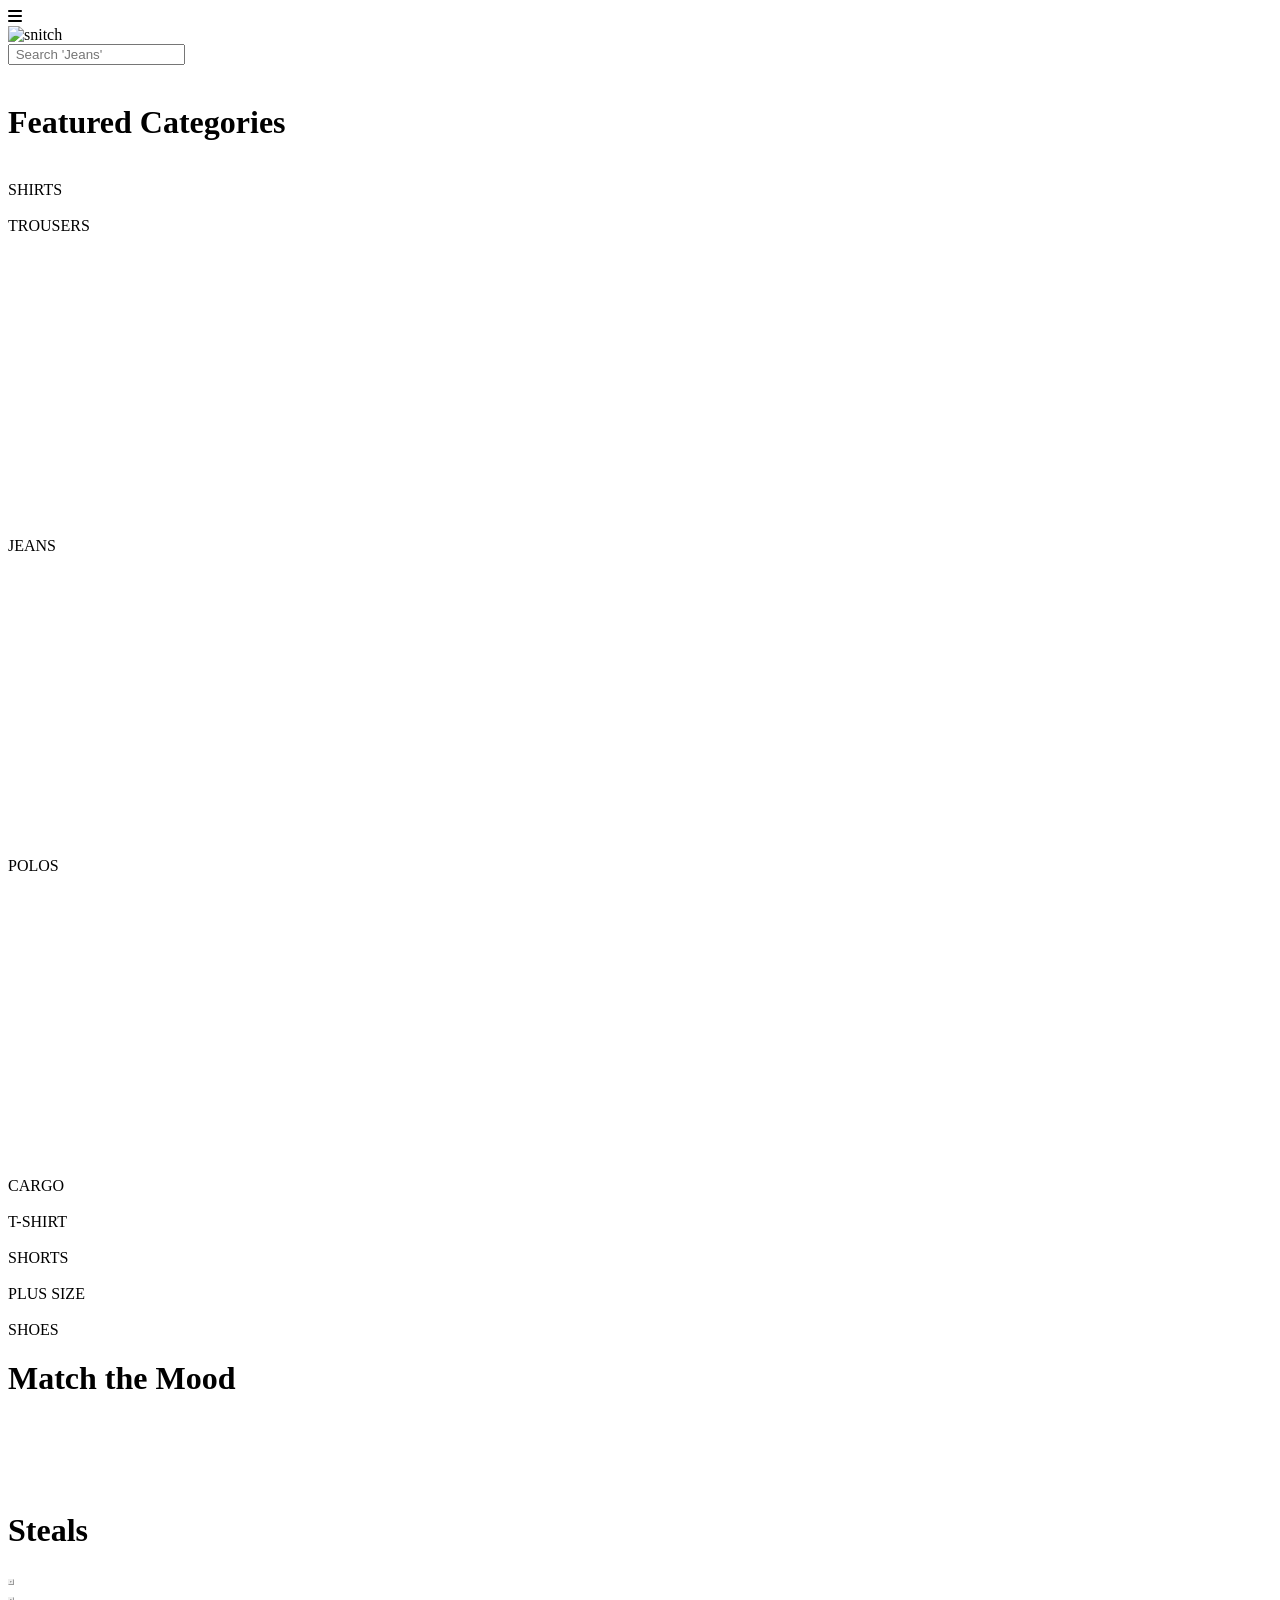
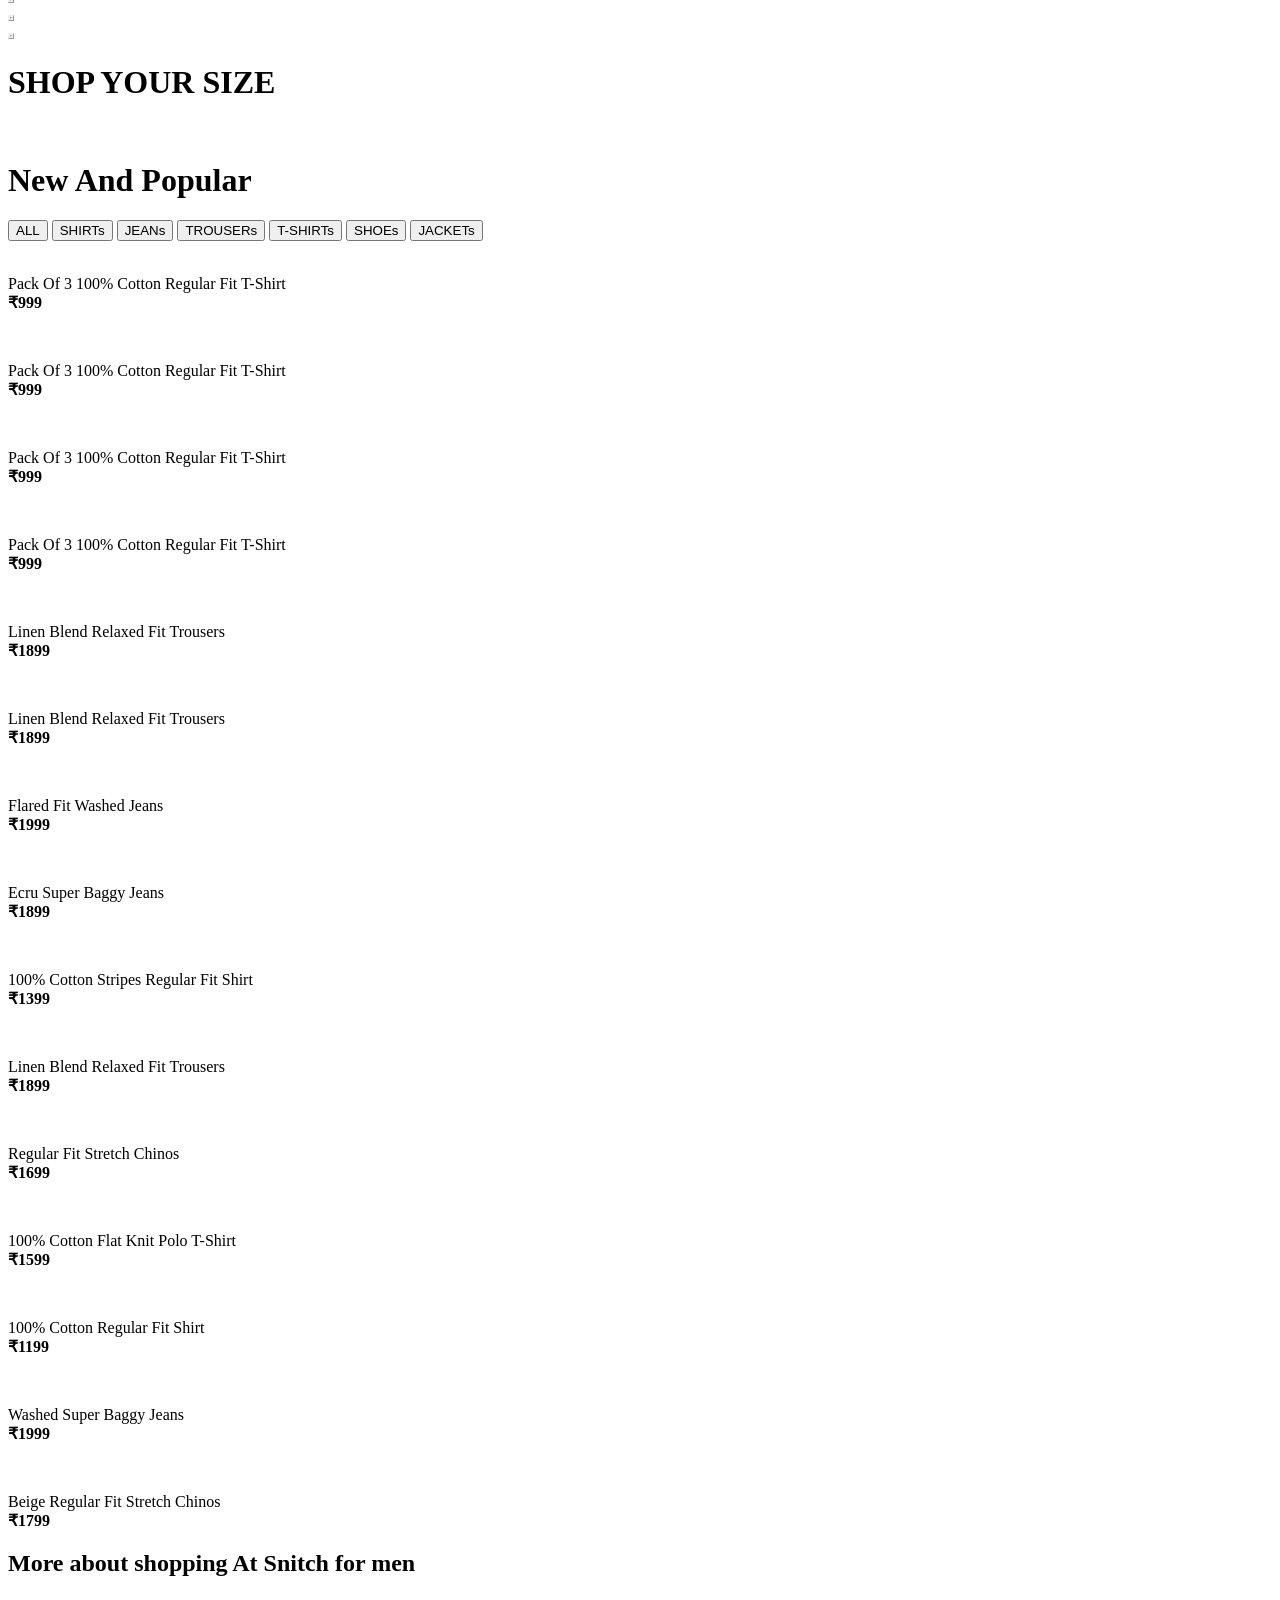
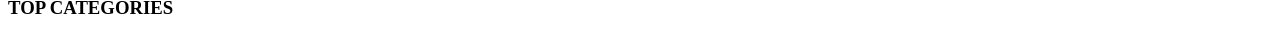
==== index.html @ 4ebf4e43 "Rename snitch.html to index.html" ====
<!doctype html>
<html lang="en">
  <head>
    <meta charset="UTF-8" />
    <meta name="viewport" content="width=device-width, initial-scale=1.0" />
    <link
      rel="stylesheet"
      href="https://fonts.googleapis.com/css2?family=Material+Symbols+Outlined:opsz,wght,FILL,GRAD@20..48,100..700,0..1,-50..200&icon_names=menu"
    />
    <link
      rel="stylesheet"
      href="https://cdnjs.cloudflare.com/ajax/libs/font-awesome/6.5.0/css/all.min.css"
    />
    <link rel="stylesheet" href="/Snitch/style.css" />
    <link
      href="https://cdn.jsdelivr.net/npm/remixicon@4.9.0/fonts/remixicon.css"
      rel="stylesheet"
    />
    <link rel="preconnect" href="https://fonts.googleapis.com">
<link rel="preconnect" href="https://fonts.gstatic.com" crossorigin>
<link rel="preconnect" href="https://fonts.googleapis.com">
<link rel="preconnect" href="https://fonts.gstatic.com" crossorigin>
<link href="https://fonts.googleapis.com/css2?family=Google+Sans:ital,opsz,wght@0,17..18,400..700;1,17..18,400..700&display=swap" rel="stylesheet">
    <title>Snitch.com</title>
  </head>
  <body>
    <div class="nav-bar">
      <div class="left-side">
        <i class="fa-solid fa-bars"></i>
      </div>

      <div class="middle-side">
        <img
          class="logo"
          src="https://www.snitch.co.in/cdn/shop/files/SNITCH_LOGO_NEW_BLACK.png?v=1721457834"
          alt="snitch"
        />
      </div>

      <div class="right-side">
        <input class="search-bar" type="text" placeholder=" Search 'Jeans' " />
        <i class="ri-user-line"></i>
        <i class="ri-shopping-bag-4-line"></i>
      </div>
    </div>

    <div class="image-slide">
      <div class="track">
        <img
          class="img"
          src="https://d2d5n4ft74bagm.cloudfront.net/media/banners/d344a7dc-7977-4463-935c-de212f93ea97/1772714499.jpeg?w=90"
          alt=""
        />
        <img
          class="img"
          src="https://d2d5n4ft74bagm.cloudfront.net/media/banners/f60a0f10-ed69-47cb-b82d-6604c344666f/1773665882.jpeg?w=90"
          alt=""
        />
        <img
          class="img"
          src="https://d2d5n4ft74bagm.cloudfront.net/media/banners/07b336dd-ed17-4b62-84c9-c18dc84265b3/1772714397.jpeg?w=90"
          alt=""
        />
        <img
          class="img"
          src="https://d2d5n4ft74bagm.cloudfront.net/media/banners/26cbc150-a962-4d71-9bdb-cac1554074b3/1773129245.jpeg?w=90"
          alt=""
        />
        <img
          class="img"
          src="https://d2d5n4ft74bagm.cloudfront.net/media/banners/1704323f-be05-49d1-abdf-2b9d4b380892/1774010458.jpeg?w=90"
          alt=""
        />
        <img
          class="img"
          src="https://d2d5n4ft74bagm.cloudfront.net/media/banners/d344a7dc-7977-4463-935c-de212f93ea97/1772714499.jpeg?w=90"
          alt=""
        />
        <img
          class="img"
          src="https://d2d5n4ft74bagm.cloudfront.net/media/banners/f60a0f10-ed69-47cb-b82d-6604c344666f/1773665882.jpeg?w=90"
          alt=""
        />
        <img
          class="img"
          src="https://d2d5n4ft74bagm.cloudfront.net/media/banners/07b336dd-ed17-4b62-84c9-c18dc84265b3/1772714397.jpeg?w=90"
          alt=""
        />
        <img
          class="img"
          src="https://d2d5n4ft74bagm.cloudfront.net/media/banners/26cbc150-a962-4d71-9bdb-cac1554074b3/1773129245.jpeg?w=90"
          alt=""
        />
        <img
          class="img"
          src="https://d2d5n4ft74bagm.cloudfront.net/media/banners/1704323f-be05-49d1-abdf-2b9d4b380892/1774010458.jpeg?w=90"
          alt=""
        />
      </div>
    </div>
    <h1 class="mid-heading">Featured Categories</h1>
    <div class="Grid-mid-section">
      <div class="grid-img">
        <img
          style="height: 320px"
          src="https://d2d5n4ft74bagm.cloudfront.net/media/featured-category/aaef3c11-531f-4996-bfdc-779c33ff0cec/1772714622.jpeg?w=90"
          alt=""
        />
        <div class="CLOTH-SECTIONS">SHIRTS</div>
      </div>
      <div style="height: 320px" class="grid-img">
        <img
          style="height: 320px"
          src="https://d2d5n4ft74bagm.cloudfront.net/media/featured-category/4c91b6ae-4117-4aac-a97b-78ef219325ee/1772714639.jpeg?w=90"
          alt=""
        />
        <div class="CLOTH-SECTIONS">TROUSERS</div>
      </div>
      <div style="height: 320px" class="grid-img">
        <img
          style="height: 320px"
          src="https://d2d5n4ft74bagm.cloudfront.net/media/featured-category/59d59218-a414-4995-94c8-4aa61aae9ae0/1772714656.jpeg?w=90"
          alt=""
        />
        <div class="CLOTH-SECTIONS">JEANS</div>
      </div>
      <div style="height: 320px" class="grid-img">
        <img
          style="height: 320px"
          src="https://d2d5n4ft74bagm.cloudfront.net/media/featured-category/aebdc03f-f280-4cf9-8a80-12a648b2025a/1772714669.jpeg?w=90"
          alt=""
        />
        <div class="CLOTH-SECTIONS">POLOS</div>
      </div>
      <div class="grid-img">
        <img
          style="height: 320px"
          src="https://d2d5n4ft74bagm.cloudfront.net/media/featured-category/b83959e3-074a-409f-a033-e56e2781ab73/1772714681.jpeg?w=90"
          alt=""
        />
        <div class="CLOTH-SECTIONS">CARGO</div>
      </div>
      <div class="grid-img">
        <img
          style="height: 320px"
          src="https://d2d5n4ft74bagm.cloudfront.net/media/featured-category/5b1d3e8b-adff-4539-8be7-96d8c01c0d12/1772714845.jpeg?w=90"
          alt=""
        />
        <div class="CLOTH-SECTIONS">T-SHIRT</div>
      </div>
      <div class="grid-img">
        <img
          style="height: 320px"
          src="https://d2d5n4ft74bagm.cloudfront.net/media/featured-category/04088c7a-3216-4a8b-9b23-e7f7703e1f6b/1772714906.jpeg?w=90"
          alt=""
        />
        <div class="CLOTH-SECTIONS">SHORTS</div>
      </div>
      <div class="grid-img">
        <img
          style="height: 320px"
          src="https://d2d5n4ft74bagm.cloudfront.net/media/featured-category/9d62e211-00c9-4b34-9180-28365f3454be/1773834900.jpeg?w=90"
          alt=""
        />
        <div class="CLOTH-SECTIONS">PLUS SIZE</div>
      </div>
      <div class="grid-img">
        <img
          style="height: 320px"
          src="https://d2d5n4ft74bagm.cloudfront.net/media/featured-category/0ddd6589-25a3-4d03-91c5-1f411aaaa9b2/1773835424.jpeg?w=90"
          alt=""
        />
        <div class="CLOTH-SECTIONS">SHOES</div>
      </div>
    </div>
    <h1 class="mid-heading">Match the Mood</h1>

    <div class="flex-box">
      <div>
        <img
          style="height: 320px"
          src="https://d2d5n4ft74bagm.cloudfront.net/media/shop-by-occasion/ec434243-e6ca-4ccd-85b1-e86576394896/1772776388.jpeg?w=90"
          alt=""
        />
      </div>
      <div>
        <img
          style="height: 320px"
          src="https://d2d5n4ft74bagm.cloudfront.net/media/shop-by-occasion/85c52675-d3ab-4a07-822e-127ab173e314/1773398927.jpeg?w=90"
          alt=""
        />
      </div>
      <div>
        <img
          style="height: 320px"
          src="https://d2d5n4ft74bagm.cloudfront.net/media/shop-by-occasion/7ab0eaf9-32ed-418b-a3f0-5e662d92d4ca/1772776454.jpeg?w=90"
          alt=""
        />
      </div>
      <div>
        <img
          style="height: 320px"
          src="https://d2d5n4ft74bagm.cloudfront.net/media/shop-by-occasion/a7853194-36c9-47fa-a4f2-6699f538f742/1772776471.jpeg?w=90"
          alt=""
        />
      </div>
    </div>
    <h1 class="mid-heading">Steals</h1>

    <div class="flex-box">
      <div>
        <img
          style="height: 320px; border-style: ridge;"
          src="https://d2d5n4ft74bagm.cloudfront.net/media/shop-by-price/cd88297f-074e-4b0b-8b60-4540c0fa2e99/1773406644.jpeg?w=90"
          alt=""
        />
      </div>
      <div>
        <img
          style="height: 320px; border-style: ridge;"
          src="https://d2d5n4ft74bagm.cloudfront.net/media/shop-by-price/1b6b6790-7fba-4ecd-a87e-83969764c66d/1773827571.jpeg?w=90"
          alt=""
        />
      </div>
      <div>
        <img
          style="height: 320px; border-style: ridge;"
          src="https://d2d5n4ft74bagm.cloudfront.net/media/shop-by-price/477f1b38-f510-49cb-895d-790bb0252aed/1772776289.jpeg?w=90"
          alt=""
        />
      </div>
      <div>
        <img
          style="height: 320px; border-style: ridge;"
          src="https://d2d5n4ft74bagm.cloudfront.net/media/shop-by-price/6b2de746-07eb-45b7-96db-5e3c41fc6b52/1773829832.jpeg?w=90"
          alt=""
        />
      </div>
    </div>
    <h1 class="mid-heading">SHOP YOUR SIZE</h1>
    <img
      class="big-img"
      src="https://cdn.shopify.com/s/files/1/0420/7073/7058/files/shop_your_size2_1.jpg?v=1773041954"
      alt=""
    />
    <h1 class="mid-heading">New And Popular</h1>
    <div class="flex-button">
      <div>
        <button class="button">ALL</button>
        <button class="button">SHIRTs</button>
        <button class="button">JEANs</button>
        <button class="button">TROUSERs</button>
        <button class="button">T-SHIRTs</button>
        <button class="button">SHOEs</button>
        <button class="button">JACKETs</button>
      </div>
    </div>
    <div class="Grid-clothes">

      <div id="image-cloth">
          <img class="image-cloth-grid" src="https://cdn.shopify.com/s/files/1/0420/7073/7058/files/1_b1279b8d-893c-4a78-9091-1e0ae9d6655a.jpg?v=1775112550&quality=80" alt="">
          <p>Pack Of 3 100% Cotton Regular Fit T-Shirt <br> <b>₹999</b>
           </p>
      </div>

      <div id="image-cloth">
          <img class="image-cloth-grid" src="https://cdn.shopify.com/s/files/1/0420/7073/7058/files/1_663fb55c-9c58-4704-9bc2-69cf713c0fb3.jpg?v=1775112321&quality=80" alt="">
          <p>Pack Of 3 100% Cotton Regular Fit T-Shirt <br> <b>₹999</b>
           </p>
      </div>
      <div id="image-cloth">
          <img class="image-cloth-grid" src="https://cdn.shopify.com/s/files/1/0420/7073/7058/files/1_81712520-7390-42d4-828f-66624d5194d3.jpg?v=1775112187&quality=80" alt="">
          <p>Pack Of 3 100% Cotton Regular Fit T-Shirt <br> <b>₹999</b>
           </p>
      </div>
      <div id="image-cloth">
          <img class="image-cloth-grid" src="https://cdn.shopify.com/s/files/1/0420/7073/7058/files/1_555fb42b-535b-442b-a5fe-85a11a204367.jpg?v=1775112010&quality=80" alt="">
          <p>Pack Of 3 100% Cotton Regular Fit T-Shirt <br> <b>₹999</b>
           </p>
      </div>
       <div id="image-cloth">
          <img class="image-cloth-grid" src="https://cdn.shopify.com/s/files/1/0420/7073/7058/files/4tr022-01_1.jpg?v=1773208530&quality=80" alt="">
          <p>Linen Blend Relaxed Fit Trousers <br> <b>₹1899</b>
           </p>
      </div>
      <div id="image-cloth">
          <img class="image-cloth-grid" src="https://cdn.shopify.com/s/files/1/0420/7073/7058/files/4tr022-05_1.jpg?v=1773338210&quality=80" alt="">
          <p>Linen Blend Relaxed Fit Trousers<br> <b>₹1899</b>
           </p>
      </div>
      <div id="image-cloth">
          <img class="image-cloth-grid" src="https://cdn.shopify.com/s/files/1/0420/7073/7058/files/4msd4211-06_1.jpg?v=1774804539&quality=80" alt="">
          <p>Flared Fit Washed Jeans <br> <b>₹1999</b>
           </p>
      </div>
      <div id="image-cloth">
          <img class="image-cloth-grid" src="https://cdn.shopify.com/s/files/1/0420/7073/7058/files/1_fa66b769-2067-481c-8688-aeaafe84a081.jpg?v=1773680462&quality=80" alt="">
          <p>Ecru Super Baggy Jeans <br> <b>₹1899</b>
           </p>
      </div>
      <div id="image-cloth">
          <img class="image-cloth-grid" src="https://cdn.shopify.com/s/files/1/0420/7073/7058/files/4mss4753-02_1.jpg?v=1773208479&quality=80" alt="">
          <p>100% Cotton Stripes Regular Fit Shirt <br> <b>₹1399</b>
           </p>
      </div>
      <div id="image-cloth">
          <img class="image-cloth-grid" src="https://cdn.shopify.com/s/files/1/0420/7073/7058/files/4tr022-02_1.jpg?v=1773060045&quality=80" alt="">
          <p>Linen Blend Relaxed Fit Trousers<br> <b>₹1899</b>
           </p>
      </div>
      <div id="image-cloth">
          <img class="image-cloth-grid" src="https://cdn.shopify.com/s/files/1/0420/7073/7058/files/4msc4038-03_1.jpg?v=1772500879&quality=80" alt="">
          <p>Regular Fit Stretch Chinos <br> <b>₹1699</b>
           </p>
      </div>
      <div id="image-cloth">
          <img class="image-cloth-grid" src="https://cdn.shopify.com/s/files/1/0420/7073/7058/files/1_220b383b-01aa-4759-89b4-36549a99710e.jpg?v=1774804497&quality=80" alt="">
          <p>100% Cotton Flat Knit Polo T-Shirt <br> <b>₹1599</b>
           </p>
      </div>
      <div id="image-cloth">
          <img class="image-cloth-grid" src="https://cdn.shopify.com/s/files/1/0420/7073/7058/files/4mss4758-08_1.jpg?v=1772500923&quality=80" alt="">
          <p>100% Cotton Regular Fit Shirt <br> <b>₹1199</b>
           </p>
      </div>
      <div id="image-cloth">
          <img class="image-cloth-grid" src="https://cdn.shopify.com/s/files/1/0420/7073/7058/files/4je040-02_1.jpg?v=1773059972&quality=80" alt="">
          <p>Washed Super Baggy Jeans<br> <b>₹1999</b>
           </p>
      </div>
      <div id="image-cloth">
          <img class="image-cloth-grid" src="https://cdn.shopify.com/s/files/1/0420/7073/7058/files/1_36775d50-0b5f-47e7-a85f-2b7dcdf0972a.jpg?v=1773680455&quality=80" alt="">
          <p>Beige Regular Fit Stretch Chinos<br> <b>₹1799</b>
           </p>
      </div>
      </div>

    </div>

<div class="description">
  <h2 class="heading">More about shopping At Snitch for men</h2>
    <h3 class="heading">TOP CATEGORIES</h3>
   
</div> 

  </body>
</html>
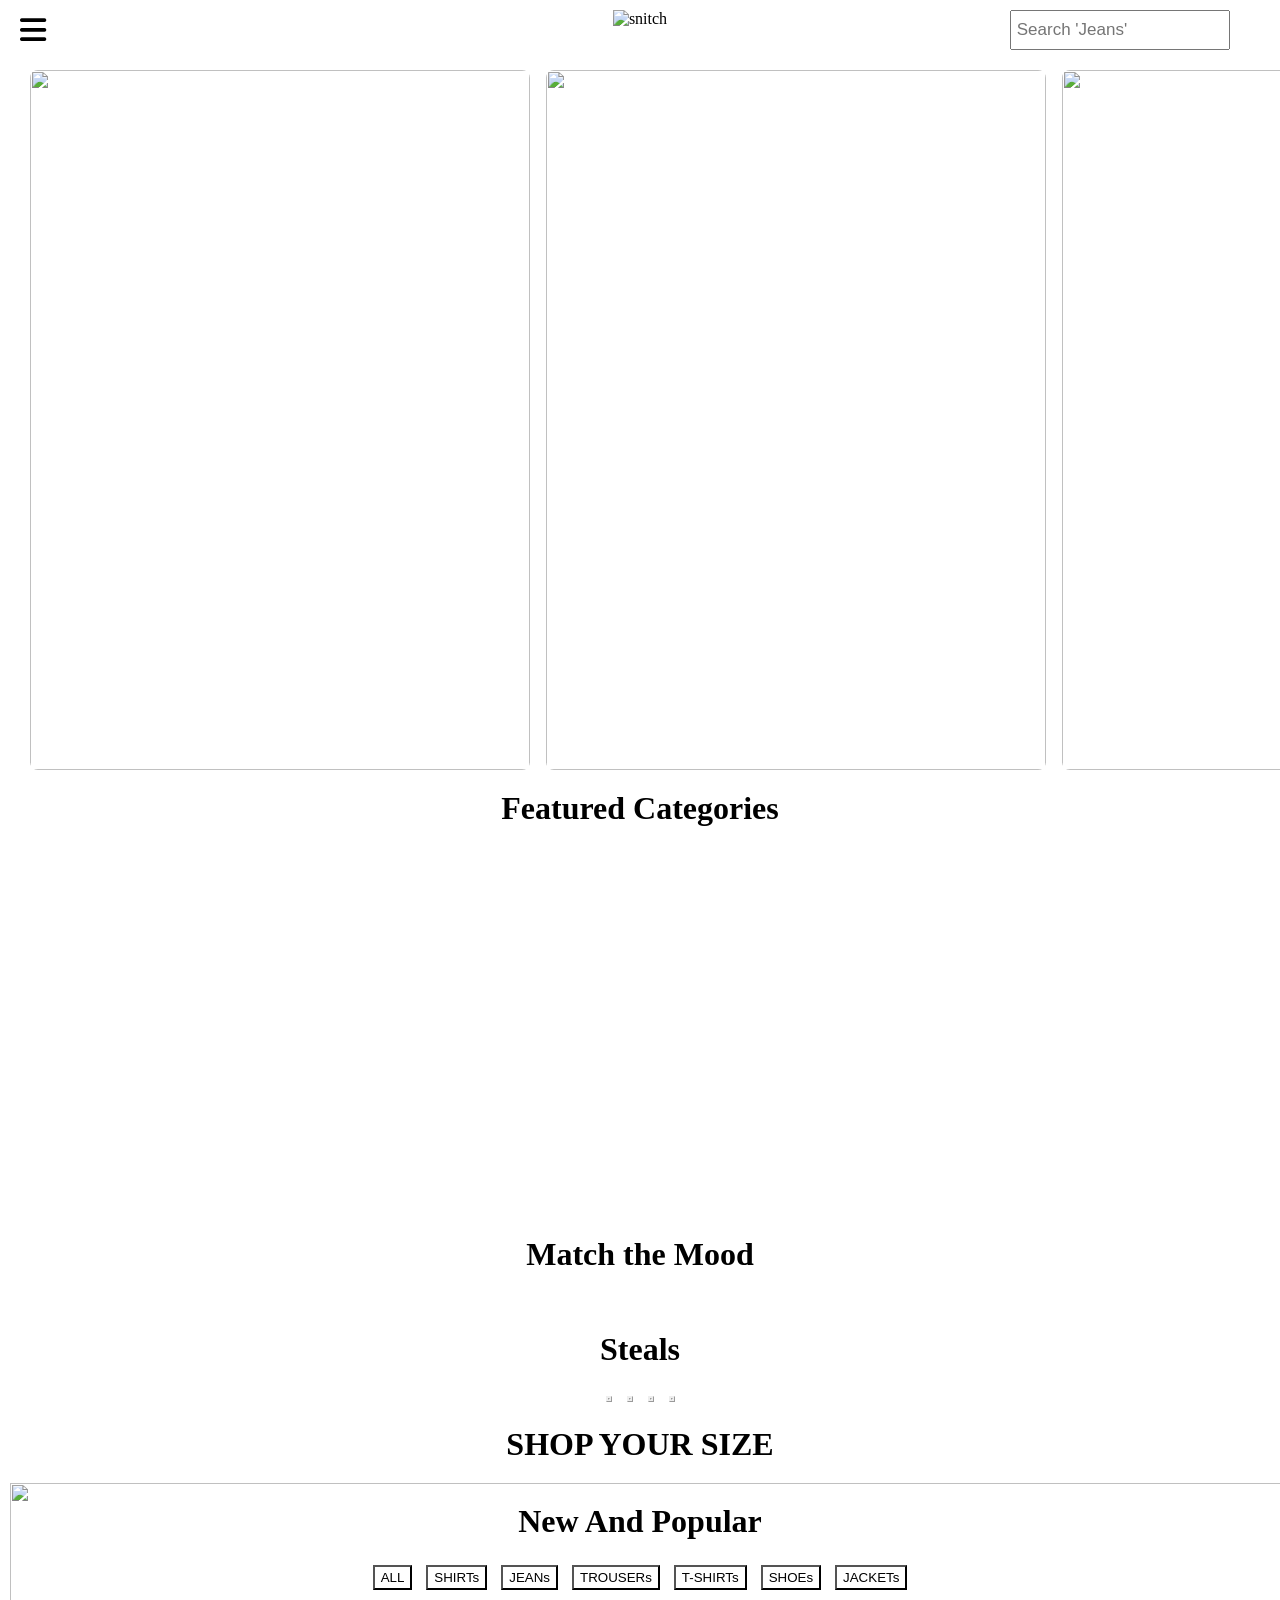
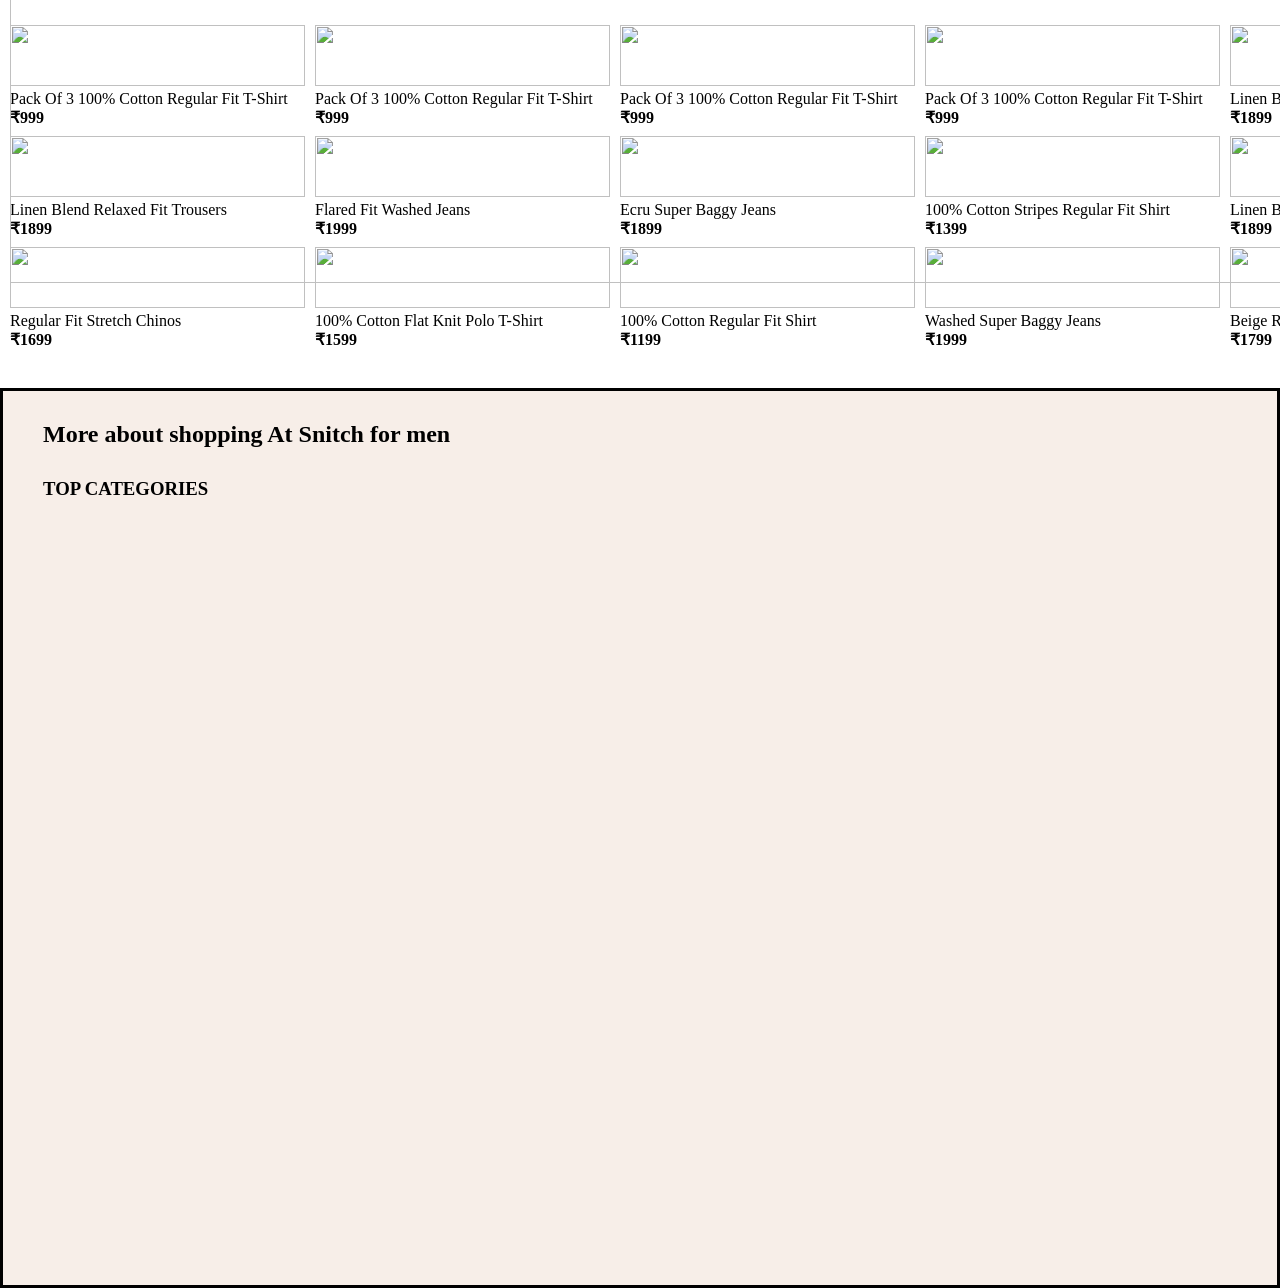
==== commit 8dda0cac: "Update index.html" ====
--- a/index.html
+++ b/index.html
@@ -11,7 +11,7 @@
       rel="stylesheet"
       href="https://cdnjs.cloudflare.com/ajax/libs/font-awesome/6.5.0/css/all.min.css"
     />
-    <link rel="stylesheet" href="/Snitch/style.css" />
+    <link rel="stylesheet" href="style.css" />
     <link
       href="https://cdn.jsdelivr.net/npm/remixicon@4.9.0/fonts/remixicon.css"
       rel="stylesheet"
--- a/style.css
+++ b/style.css
@@ -0,0 +1,197 @@
+* {
+  margin: 0;
+  padding: 0;
+  box-sizing: border-box;
+}
+html,
+body {
+  height: 100%;
+  width: 100%;
+}
+
+.nav-bar {
+  display: flex;
+  justify-content: space-between;
+  align-items: center;
+  height: 60px;
+
+  position: fixed;
+  top: 0;
+  left: 0;
+  right: 0;
+  z-index: 100;
+  background-color: white;
+}
+.left-side {
+  flex: 1;
+}
+.fa-bars {
+  margin-left: 20px;
+  font-size: 30px;
+}
+.right-side {
+  display: flex;
+
+  flex: 1;
+  justify-content: end;
+  align-items: center;
+}
+.middle-side {
+  display: flex;
+
+  flex: 1;
+  justify-content: center;
+}
+.logo {
+  height: 40px;
+
+  object-fit: cover;
+}
+.search-bar {
+  height: 40px;
+  width: 220px;
+  font-size: 17px;
+}
+.ri-user-line {
+  font-size: 25px;
+  padding-left: 20px;
+}
+
+.ri-shopping-bag-4-line {
+  font-size: 25px;
+  padding-left: 15px;
+  padding-right: 15px;
+}
+.image-slide {
+  padding-top: 70px;
+  overflow: hidden; /* add this — clips images outside the window */
+}
+
+.track {
+  display: flex; /* moved flex here to the track */
+  gap: 16px;
+  width: max-content;
+  animation: scroll-left 20s linear infinite;
+  margin-left: 30px;
+}
+
+.track:hover {
+  animation-play-state: paused;
+}
+
+.img {
+  object-fit: cover;
+  width: 500px; /* changed from 30% — % doesn't work well inside max-content */
+  height: 700px;
+  flex-shrink: 0;
+  border-radius: 8px;
+}
+
+@keyframes scroll-left {
+  from {
+    transform: translateX(0);
+  }
+  to {
+    transform: translateX(-50%);
+  }
+}
+.mid-heading {
+  text-align: center;
+  padding-top: 20px;
+  padding-bottom: 20px;
+}
+.Grid-mid-section {
+  display: grid;
+  grid-template-columns: repeat(6, 1fr);
+  cursor: pointer;
+  justify-items: center;
+  justify-content: center;
+  gap: 10px;
+  margin-left: 20px;
+ 
+}
+.flex-box {
+  display: flex;
+  justify-content: center;
+  gap: 15px;
+  cursor: pointer;
+}
+.big-img {
+  width: 100%;
+  height: 400px;
+  object-fit: cover;
+  margin-left: 10px;
+  margin-right: 0px;
+  position: fixed;
+}
+.grid-img{
+  position: relative;
+  
+}
+  
+.CLOTH-SECTIONS{
+  position: relative;
+  background-color:transparent;
+  color: white;
+  text-align: center;
+  bottom: 40px;
+  font-weight: bold;
+  font-family: 'Franklin Gothic Medium', 'Arial Narrow', Arial, sans-serif;
+  font-size: 18px;
+  
+}
+.flex-button {
+  display: flex;
+  justify-content: center;
+  align-items: center;
+  margin-bottom: 30px;
+}
+.button {
+  padding: 3px 6px 3px 6px;
+  margin: 5px;
+  background-color: white;
+  transition:
+    background-color 0.43s,
+    color 0.23s;
+}
+.button:active {
+  background-color: black;
+  color: white;
+}
+.Grid-clothes {
+  display: grid;
+
+  grid-template-columns: repeat(5, 295px);
+  gap: 10px;
+  row-gap: 50px;
+  margin-left: 10px;
+  margin-bottom: 80px;
+  cursor: pointer;
+}
+.image-cloth-grid {
+  width: 100%;
+  height: 100%;
+  object-fit: cover;
+}
+.description {
+  width: 100%;
+  height: 100%;
+  border-style: solid;
+  background-color: rgb(247, 238, 232);
+  
+}
+.heading {
+  margin-top: 30px;
+  margin-left: 40px;
+  font-family: "Google Sans" ;
+}
+.sub-details{
+  margin-top: 10px;
+  margin-left: 40px;
+  font-family: "Google Sans";
+font-size: 12px;
+}
+.des{
+  margin-left: 150px;
+  
+}
